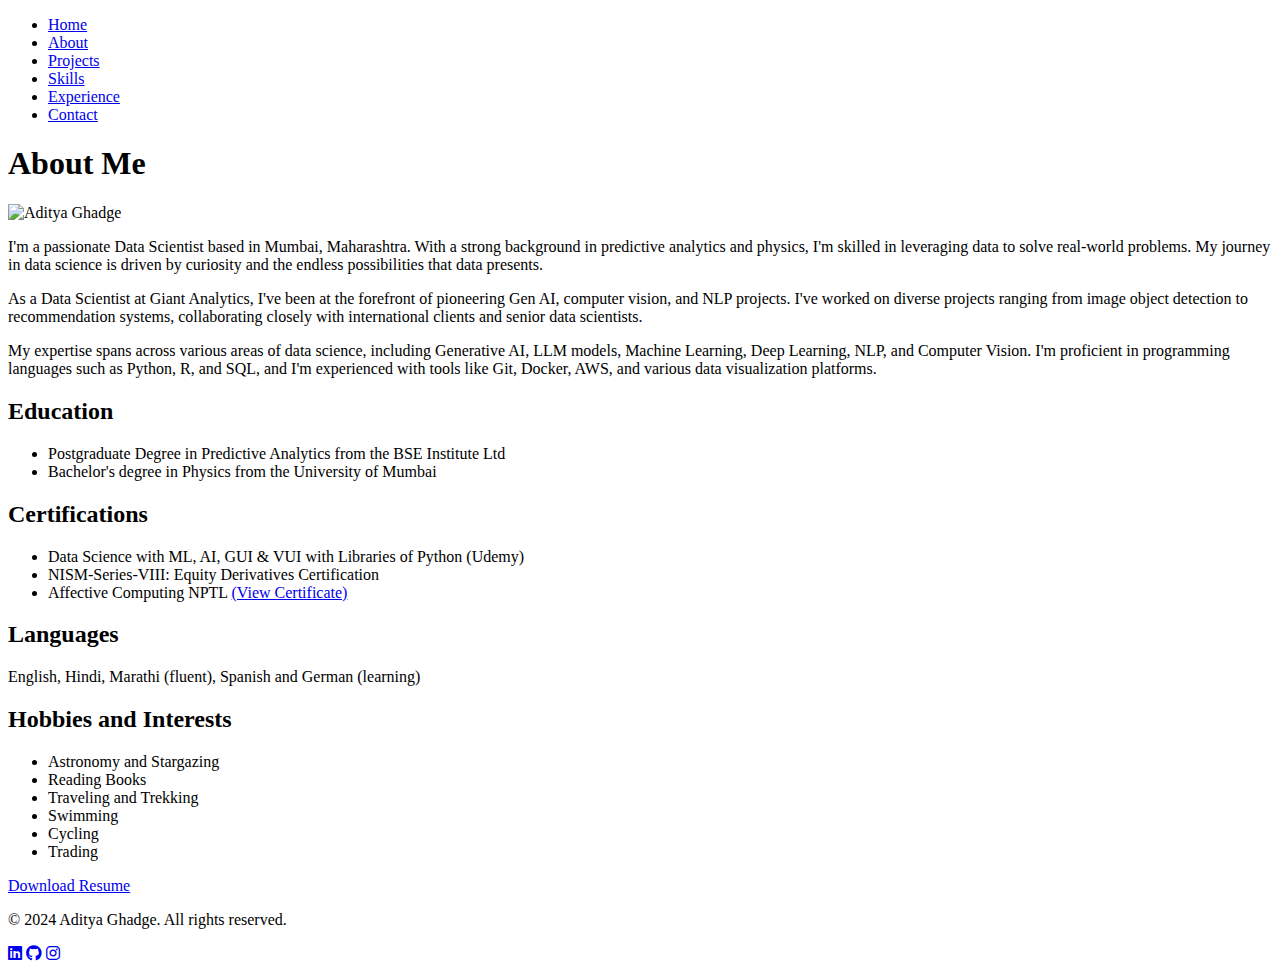
==== about.html @ 4d25b149 "Create about.html" ====
<!DOCTYPE html>
<html lang="en">
<head>
    <meta charset="UTF-8">
    <meta name="viewport" content="width=device-width, initial-scale=1.0">
    <title>Aditya Ghadge - About Me</title>
    <link rel="stylesheet" href="css/style.css">
    <link rel="stylesheet" href="https://cdnjs.cloudflare.com/ajax/libs/font-awesome/6.0.0-beta3/css/all.min.css">
</head>
<body>
    <header>
        <nav>
            <ul>
                <li><a href="index.html">Home</a></li>
                <li><a href="about.html" class="active">About</a></li>
                <li><a href="projects.html">Projects</a></li>
                <li><a href="skills.html">Skills</a></li>
                <li><a href="experience.html">Experience</a></li>
                <li><a href="contact.html">Contact</a></li>
            </ul>
        </nav>
    </header>

    <main>
        <section id="about">
            <h1>About Me</h1>
            <div class="about-content">
                <img src="images/profile-picture.jpg" alt="Aditya Ghadge" class="about-image">
                <div class="about-text">
                    <p>I'm a passionate Data Scientist based in Mumbai, Maharashtra. With a strong background in predictive analytics and physics, I'm skilled in leveraging data to solve real-world problems. My journey in data science is driven by curiosity and the endless possibilities that data presents.</p>
                    
                    <p>As a Data Scientist at Giant Analytics, I've been at the forefront of pioneering Gen AI, computer vision, and NLP projects. I've worked on diverse projects ranging from image object detection to recommendation systems, collaborating closely with international clients and senior data scientists.</p>
                    
                    <p>My expertise spans across various areas of data science, including Generative AI, LLM models, Machine Learning, Deep Learning, NLP, and Computer Vision. I'm proficient in programming languages such as Python, R, and SQL, and I'm experienced with tools like Git, Docker, AWS, and various data visualization platforms.</p>

                    <h2>Education</h2>
                    <ul>
                        <li>Postgraduate Degree in Predictive Analytics from the BSE Institute Ltd</li>
                        <li>Bachelor's degree in Physics from the University of Mumbai</li>
                    </ul>

                    <h2>Certifications</h2>
                    <ul>
                        <li>Data Science with ML, AI, GUI & VUI with Libraries of Python (Udemy)</li>
                        <li>NISM-Series-VIII: Equity Derivatives Certification</li>
                        <li>Affective Computing NPTL 
                            <a href="https://archive.nptel.ac.in/content/noc/NOC24/SEM1/Ecertificates/106/noc24-cs12/Course/NPTEL24CS12S36230024030380879.pdf" target="_blank">(View Certificate)</a>
                        </li>
                    </ul>

                    <h2>Languages</h2>
                    <p>English, Hindi, Marathi (fluent), Spanish and German (learning)</p>

                    <h2>Hobbies and Interests</h2>
                    <ul>
                        <li>Astronomy and Stargazing</li>
                        <li>Reading Books</li>
                        <li>Traveling and Trekking</li>
                        <li>Swimming</li>
                        <li>Cycling</li>
                        <li>Trading</li>
                    </ul>

                    <a href="path/to/your/resume.pdf" class="btn" download>Download Resume</a>
                </div>
            </div>
        </section>
    </main>

    <footer>
        <p>&copy; 2024 Aditya Ghadge. All rights reserved.</p>
        <div class="social-links">
            <a href="https://www.linkedin.com/in/adityaghadge" target="_blank"><i class="fab fa-linkedin"></i></a>
            <a href="https://github.com/Adityag009" target="_blank"><i class="fab fa-github"></i></a>
            <a href="https://www.instagram.com/__aaditya__9/" target="_blank"><i class="fab fa-instagram"></i></a>
        </div>
    </footer>

    <script src="js/script.js"></script>
</body>
</html>
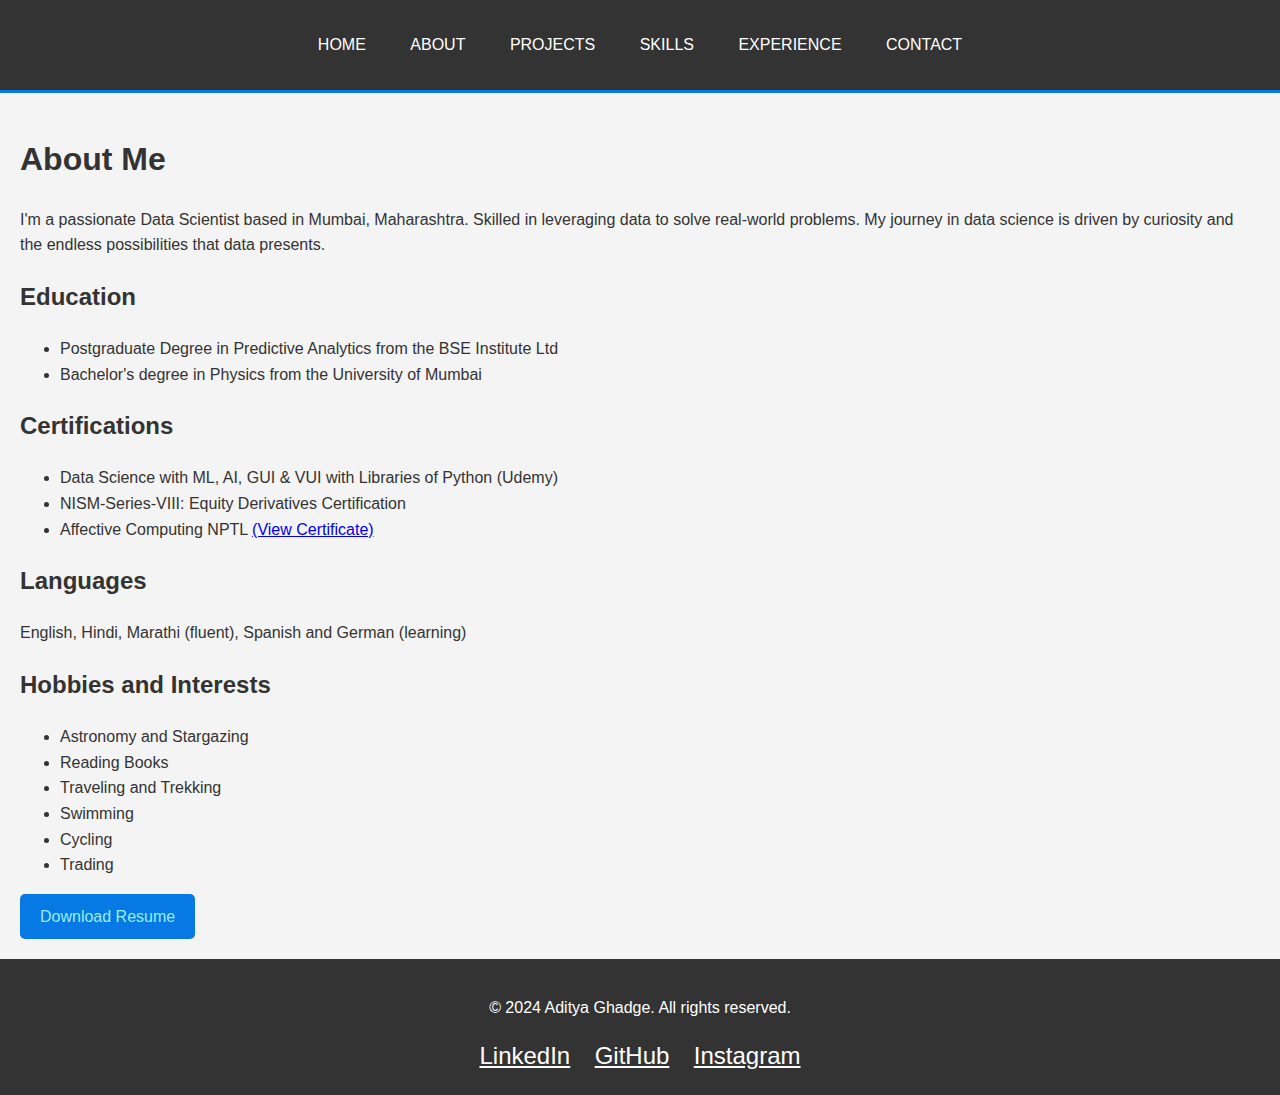
==== commit 964cd109: "first version" ====
--- a/about.html
+++ b/about.html
@@ -4,8 +4,7 @@
     <meta charset="UTF-8">
     <meta name="viewport" content="width=device-width, initial-scale=1.0">
     <title>Aditya Ghadge - About Me</title>
-    <link rel="stylesheet" href="css/style.css">
-    <link rel="stylesheet" href="https://cdnjs.cloudflare.com/ajax/libs/font-awesome/6.0.0-beta3/css/all.min.css">
+    <link rel="stylesheet" href="css/styles.css">
 </head>
 <body>
     <header>
@@ -20,62 +19,43 @@
             </ul>
         </nav>
     </header>
-
     <main>
         <section id="about">
             <h1>About Me</h1>
-            <div class="about-content">
-                <img src="images/profile-picture.jpg" alt="Aditya Ghadge" class="about-image">
-                <div class="about-text">
-                    <p>I'm a passionate Data Scientist based in Mumbai, Maharashtra. With a strong background in predictive analytics and physics, I'm skilled in leveraging data to solve real-world problems. My journey in data science is driven by curiosity and the endless possibilities that data presents.</p>
-                    
-                    <p>As a Data Scientist at Giant Analytics, I've been at the forefront of pioneering Gen AI, computer vision, and NLP projects. I've worked on diverse projects ranging from image object detection to recommendation systems, collaborating closely with international clients and senior data scientists.</p>
-                    
-                    <p>My expertise spans across various areas of data science, including Generative AI, LLM models, Machine Learning, Deep Learning, NLP, and Computer Vision. I'm proficient in programming languages such as Python, R, and SQL, and I'm experienced with tools like Git, Docker, AWS, and various data visualization platforms.</p>
-
-                    <h2>Education</h2>
-                    <ul>
-                        <li>Postgraduate Degree in Predictive Analytics from the BSE Institute Ltd</li>
-                        <li>Bachelor's degree in Physics from the University of Mumbai</li>
-                    </ul>
-
-                    <h2>Certifications</h2>
-                    <ul>
-                        <li>Data Science with ML, AI, GUI & VUI with Libraries of Python (Udemy)</li>
-                        <li>NISM-Series-VIII: Equity Derivatives Certification</li>
-                        <li>Affective Computing NPTL 
-                            <a href="https://archive.nptel.ac.in/content/noc/NOC24/SEM1/Ecertificates/106/noc24-cs12/Course/NPTEL24CS12S36230024030380879.pdf" target="_blank">(View Certificate)</a>
-                        </li>
-                    </ul>
-
-                    <h2>Languages</h2>
-                    <p>English, Hindi, Marathi (fluent), Spanish and German (learning)</p>
-
-                    <h2>Hobbies and Interests</h2>
-                    <ul>
-                        <li>Astronomy and Stargazing</li>
-                        <li>Reading Books</li>
-                        <li>Traveling and Trekking</li>
-                        <li>Swimming</li>
-                        <li>Cycling</li>
-                        <li>Trading</li>
-                    </ul>
-
-                    <a href="path/to/your/resume.pdf" class="btn" download>Download Resume</a>
-                </div>
-            </div>
+            <p>I'm a passionate Data Scientist based in Mumbai, Maharashtra. Skilled in leveraging data to solve real-world problems. My journey in data science is driven by curiosity and the endless possibilities that data presents.</p>
+            <h2>Education</h2>
+            <ul>
+                <li>Postgraduate Degree in Predictive Analytics from the BSE Institute Ltd</li>
+                <li>Bachelor's degree in Physics from the University of Mumbai</li>
+            </ul>
+            <h2>Certifications</h2>
+            <ul>
+                <li>Data Science with ML, AI, GUI & VUI with Libraries of Python (Udemy)</li>
+                <li>NISM-Series-VIII: Equity Derivatives Certification</li>
+                <li>Affective Computing NPTL <a href="https://archive.nptel.ac.in/content/noc/NOC24/SEM1/Ecertificates/106/noc24-cs12/Course/NPTEL24CS12S36230024030380879.pdf" target="_blank">(View Certificate)</a></li>
+            </ul>
+            <h2>Languages</h2>
+            <p>English, Hindi, Marathi (fluent), Spanish and German (learning)</p>
+            <h2>Hobbies and Interests</h2>
+            <ul>
+                <li>Astronomy and Stargazing</li>
+                <li>Reading Books</li>
+                <li>Traveling and Trekking</li>
+                <li>Swimming</li>
+                <li>Cycling</li>
+                <li>Trading</li>
+            </ul>
+            <a href="files/AdityaGhadgeResume.pdf" class="btn" download>Download Resume</a>
         </section>
     </main>
-
     <footer>
         <p>&copy; 2024 Aditya Ghadge. All rights reserved.</p>
         <div class="social-links">
-            <a href="https://www.linkedin.com/in/adityaghadge" target="_blank"><i class="fab fa-linkedin"></i></a>
-            <a href="https://github.com/Adityag009" target="_blank"><i class="fab fa-github"></i></a>
-            <a href="https://www.instagram.com/__aaditya__9/" target="_blank"><i class="fab fa-instagram"></i></a>
+            <a href="https://www.linkedin.com/in/adityaghadge" target="_blank">LinkedIn</a>
+            <a href="https://github.com/Adityag009" target="_blank">GitHub</a>
+            <a href="https://www.instagram.com/__aaditya__9/" target="_blank">Instagram</a>
         </div>
     </footer>
-
     <script src="js/script.js"></script>
 </body>
 </html>
--- a/css/styles.css
+++ b/css/styles.css
@@ -0,0 +1,284 @@
+/* General Styles */
+body {
+    font-family: 'Arial', sans-serif;
+    line-height: 1.6;
+    color: #333;
+    margin: 0;
+    padding: 0;
+    background-color: #f4f4f4;
+}
+
+.container {
+    width: 80%;
+    margin: auto;
+    overflow: hidden;
+    padding: 0 20px;
+}
+
+/* Header Styles */
+header {
+    background-color: #333;
+    color: #fff;
+    padding: 1em 0;
+    text-align: center;
+    border-bottom: #0779e4 3px solid;
+}
+
+header a {
+    color: #fff;
+    text-decoration: none;
+    text-transform: uppercase;
+    font-size: 16px;
+}
+
+header ul {
+    padding: 0;
+    list-style: none;
+    text-align: center;
+}
+
+header li {
+    display: inline;
+    padding: 0 20px;
+}
+
+header nav {
+    margin-top: 10px;
+}
+
+/* Main Content Styles */
+main {
+    padding: 20px;
+}
+
+h1, h2, h3 {
+    color: #333;
+}
+
+/* Button Styles */
+.btn {
+    display: inline-block;
+    padding: 10px 20px;
+    background: #0779e4;
+    color: #fff;
+    text-decoration: none;
+    border-radius: 5px;
+    transition: background 0.3s ease;
+}
+
+.btn:hover {
+    background: #0056b3;
+}
+
+/* Home Page Styles */
+#intro {
+    text-align: center;
+    padding: 50px 0;
+}
+
+#intro img {
+    width: 150px;
+    height: 150px;
+    border-radius: 50%;
+    margin-bottom: 20px;
+}
+
+.links-container {
+    display: flex;
+    justify-content: space-around;
+    margin-top: 20px;
+}
+
+.quick-link {
+    text-align: center;
+    text-decoration: none;
+    color: #333;
+}
+
+.quick-link i {
+    font-size: 2em;
+    margin-bottom: 10px;
+}
+
+/* Footer Styles */
+footer {
+    background: #333;
+    color: #fff;
+    text-align: center;
+    padding: 10px 0; /* Reduced padding */
+}
+
+.social-links a {
+    color: #fff;
+    font-size: 1.2em;
+    margin: 0 10px;
+}
+/* Button Styles */
+.btn {
+    display: inline-block;
+    padding: 10px 20px;
+    background: #0779e4;
+    color: #98edf4;
+    text-decoration: none;
+    border-radius: 5px;
+    transition: background 0.3s ease;
+}
+
+.btn:hover {
+    background: #0056b3;
+}
+
+
+/* Projects Page Styles */
+.project-grid {
+    display: grid;
+    grid-template-columns: repeat(auto-fit, minmax(300px, 1fr));
+    gap: 20px;
+}
+
+.project-card {
+    background: #f4f4f4;
+    padding: 20px;
+    border-radius: 8px;
+    box-shadow: 0 2px 5px rgba(0, 0, 0, 0.1);
+}
+
+/* Skills Page Styles */
+.skills-container {
+    display: flex;
+    flex-wrap: wrap;
+    justify-content: space-between;
+}
+
+.skill-category {
+    flex-basis: calc(33% - 20px);
+    margin-bottom: 30px;
+    background-color: #f9f9f9;
+    border-radius: 8px;
+    padding: 20px;
+    box-shadow: 0 2px 5px rgba(0, 0, 0, 0.1);
+}
+
+.skill-category h2 {
+    color: #0779e4;
+    margin-bottom: 15px;
+    display: flex;
+    align-items: center;
+}
+
+.skill-category h2 i {
+    margin-right: 10px;
+}
+
+.skill-category ul {
+    list-style-type: none;
+    padding: 0;
+}
+
+.skill-category ul li {
+    margin-bottom: 10px;
+    display: flex;
+    align-items: center;
+}
+
+.skill-category ul li i,
+.skill-category ul li .icon {
+    margin-right: 10px;
+    width: 20px;
+    text-align: center;
+}
+
+.icon {
+    background-color: #0779e4;
+    color: white;
+    border-radius: 4px;
+    padding: 2px 4px;
+    font-size: 0.8em;
+    font-weight: bold;
+}
+
+@media (max-width: 768px) {
+    .skill-category {
+        flex-basis: calc(50% - 15px);
+    }
+}
+
+@media (max-width: 480px) {
+    .skill-category {
+        flex-basis: 100%;
+    }
+}
+
+/* Experience Page Styles */
+.experience-item {
+    margin-bottom: 40px;
+    border-left: 3px solid #0779e4;
+    padding-left: 20px;
+}
+
+.experience-item h2 {
+    color: #0779e4;
+    margin-bottom: 5px;
+}
+
+.experience-item h3 {
+    color: #333;
+    font-style: italic;
+    margin-bottom: 5px;
+}
+
+.experience-item .date {
+    color: #666;
+    margin-bottom: 15px;
+}
+
+.experience-item ul {
+    margin-left: 20px;
+}
+
+.experience-item ul li {
+    margin-bottom: 10px;
+}
+
+.experience-item ul ul {
+    margin-top: 5px;
+}
+
+.experience-item a {
+    color: #0779e4;
+    text-decoration: none;
+}
+
+.experience-item a:hover {
+    text-decoration: underline;
+}
+
+/* Contact Page Styles */
+.contact-container {
+    display: flex;
+    justify-content: space-between;
+}
+
+.contact-info, .contact-form {
+    flex-basis: 45%;
+}
+
+.contact-form input, .contact-form textarea {
+    width: 100%;
+    padding: 10px;
+    margin-bottom: 10px;
+}
+
+/* Footer Styles */
+footer {
+    background: #333;
+    color: #fff;
+    text-align: center;
+    padding: 20px 0;
+}
+
+.social-links a {
+    color: #fff;
+    font-size: 1.5em;
+    margin: 0 10px;
+}
